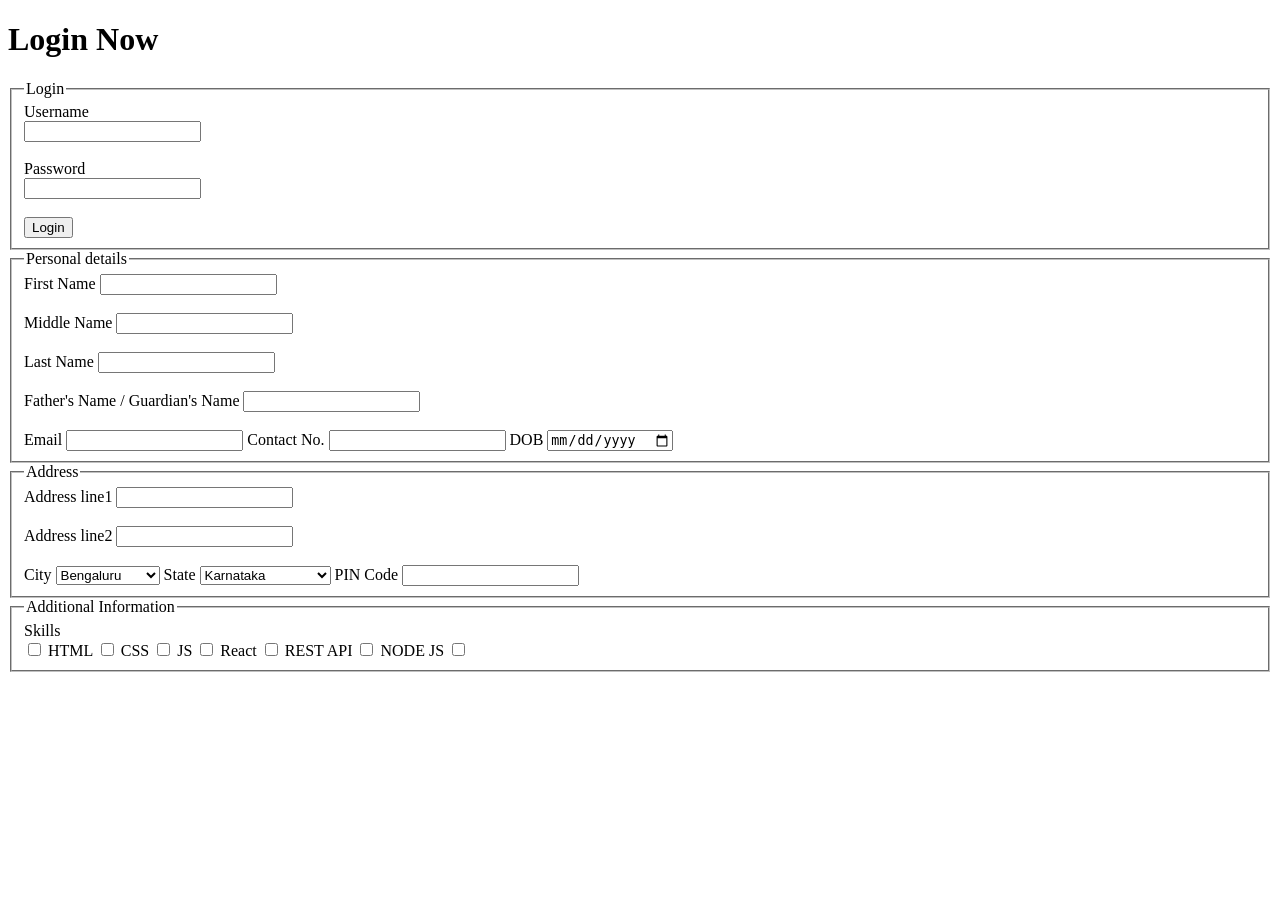
==== forms.html @ aa32f17f "created forms.html and structered application form, implemented reduce array method in second.js fil" ====
<!DOCTYPE html>
<html lang="en">
<head>
  <meta charset="UTF-8">
  <meta name="viewport" content="width=device-width, initial-scale=1.0">
  <title>Document</title>
</head>
<body>
  <h1>Login Now</h1>
  <form action="multimedia.html" method="get">
    <fieldset>
      <legend>Login</legend>
      <label for="username">Username</label><br>
      <input type="text"name="username" id="username" /><br><br>
      <label for="pwd">Password</label><br>
      <input type="password" name="pwd" id="pwd"><br><br>
      <button>Login</button>
    </fieldset>
  </form>
  <form>
    <fieldset>
      <legend>Personal details</legend>
      <label for="">First Name</label>
      <input type="text"><br><br>
      <label for="">Middle Name</label>
      <input type="text"><br>
      <br>
      <label for="">Last Name</label>
      <input type="text"> <br> <br>
      <label for="">Father's Name / Guardian's Name</label>
      <input type="text"><br><br>
      <label for="">Email</label>
      <input type="email">
      <label for="">Contact No.</label>
      <input type="tel">
      <label for="">DOB</label>
      <input type="date">
    </fieldset>
    <fieldset>
      <legend>Address</legend>
      <label for="">Address line1</label>
      <input type="text"> <br><br>
      <label for="">Address line2</label>
      <input type="text"><br><br>
      <label for="">City</label>
      <select>
        <option>Bengaluru</option>
        <option>Delhi</option>
        <option>Mumbai</option>
        <option>Chennai</option>
        <option>Hyderabad</option>
        <option>Noida</option>
        <option>Bhubneshwar</option>
        <option>Kochi</option>
        <option>Gurugram</option>
        <option>Vizag</option>
      </select>
      <label for="">State</label>
      <select>
        <option>Karnataka</option>
        <option>Tamil Nadu</option>
        <option>Andhra Pradesh</option>
        <option>Uttar Pradesh</option>
        <option>Himachal Pradesh</option>
        <option>Madhya Pradesh</option>
        <option>Kerala</option>
        <option>Telangana</option>
      </select>
      <label for="">PIN Code</label>
      <input type="number">
    </fieldset>
    <fieldset>
      <legend>Additional Information</legend>
      <label for="">Skills</label><br>
      <input type="checkbox">
      <label for="">HTML</label>
      <input type="checkbox">
      <label for="">CSS</label>
      <input type="checkbox">
      <label for="">JS</label>
      <input type="checkbox">
      <label for="">React</label>
      <input type="checkbox">
      <label for="">REST API</label>
      <input type="checkbox">
      <label for="">NODE JS</label>
      <input type="checkbox">

    </fieldset>
  </form>
</body>
</html>
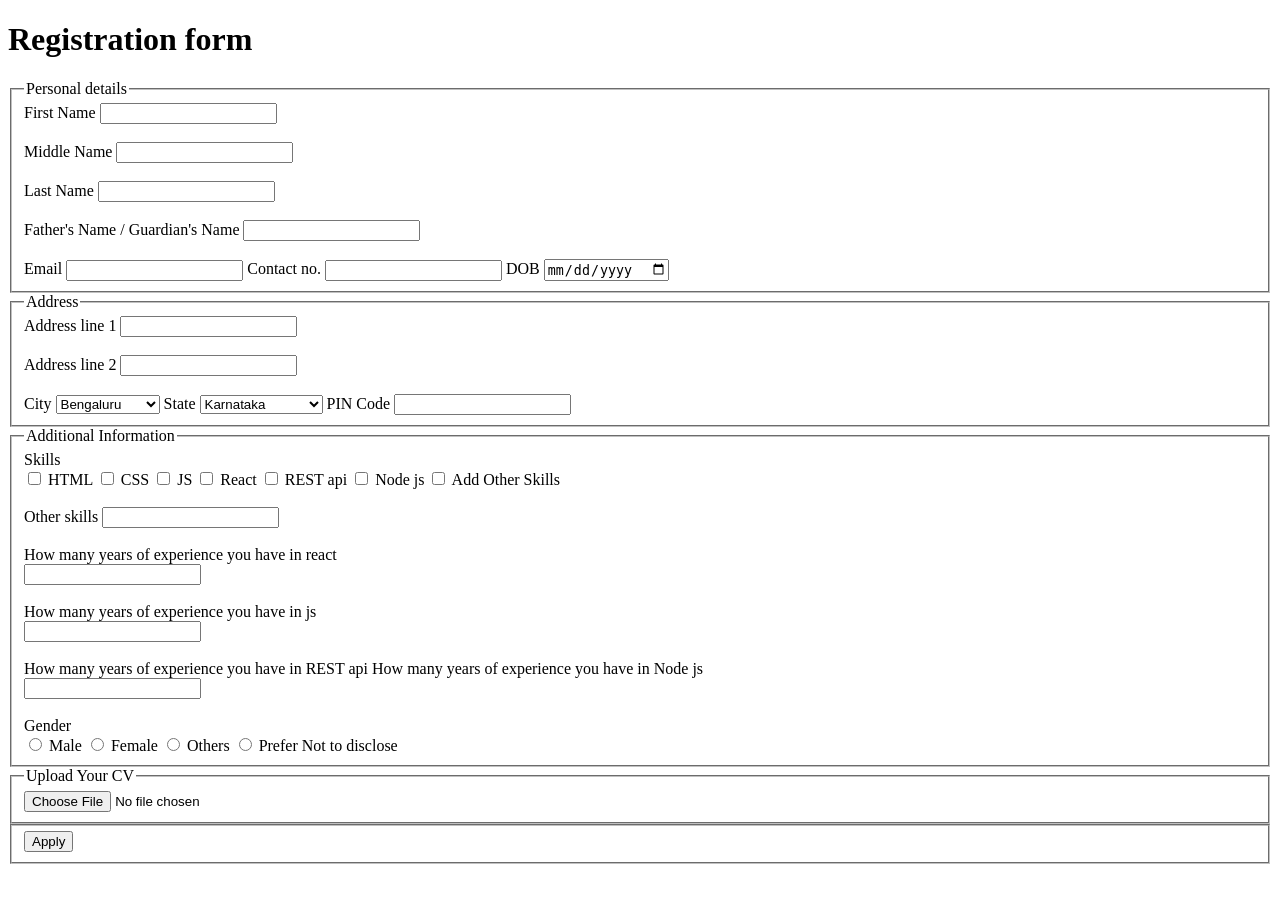
==== commit 5023ac0e: "made application form in forms.html" ====
--- a/forms.html
+++ b/forms.html
@@ -1,92 +1,126 @@
-<!DOCTYPE html>
+<!doctype html>
 <html lang="en">
-<head>
-  <meta charset="UTF-8">
-  <meta name="viewport" content="width=device-width, initial-scale=1.0">
-  <title>Document</title>
-</head>
-<body>
-  <h1>Login Now</h1>
-  <form action="multimedia.html" method="get">
-    <fieldset>
-      <legend>Login</legend>
-      <label for="username">Username</label><br>
-      <input type="text"name="username" id="username" /><br><br>
-      <label for="pwd">Password</label><br>
-      <input type="password" name="pwd" id="pwd"><br><br>
-      <button>Login</button>
+  <head>
+    <meta charset="UTF-8" />
+    <meta name="viewport" content="width=device-width, initial-scale=1.0" />
+    <title>Document</title>
+  </head>
+  <body>
+    <h1>Registration form</h1>
+    <form action="multimedia.html" method="get">
+      <fieldset>
+        <legend>Personal details</legend>
+        <label for="">First Name</label>
+        <input type="text" /> <br /><br />
+        <label for="">Middle Name</label>
+        <input type="text" /> <br />
+        <br />
+        <label for="">Last Name</label>
+        <input type="text" /> <br /><br />
+        <label for="">Father's Name / Guardian's Name</label>
+        <input type="text" /> <br /><br />
+        <label for="">Email</label>
+        <input type="email" />
+        <label for="">Contact no.</label>
+        <input type="tel" />
+        <label for="">DOB</label>
+        <input type="date" />
+      </fieldset>
+      <fieldset>
+        <legend>Address</legend>
+        <label for="">Address line 1</label>
+        <input type="text" /> <br /><br />
+        <label for="">Address line 2</label>
+        <input type="text" /><br /><br />
+        <label for="">City</label>
+        <select>
+          <option>Bengaluru</option>
+          <option>Delhi</option>
+          <option>Mumbai</option>
+          <option>Chennai</option>
+          <option>Hyderabad</option>
+          <option>Noida</option>
+          <option>Bhubneshwar</option>
+          <option>Kochi</option>
+          <option>Pune</option>
+          <option>Kolkata</option>
+          <option>Patna</option>
+          <option>Indore</option>
+          <option>Ranchi</option>
+          <option>Lucknow</option>
+          <option>Amritsar</option>
+        </select>
+        <label for="">State</label>
+        <select>
+          <option>Karnataka</option>
+          <option>Tamil Nadu</option>
+          <option>Andhra Pradesh</option>
+          <option>Odisha</option>
+          <option>Kerela</option>
+          <option>Maharastra</option>
+          <option>Sikkim</option>
+          <option>Madhya Pradesh</option>
+          <option>Uttar Pradesh</option>
+          <option>Haryana</option>
+          <option>Punjab</option>
+          <option>Bihar</option>
+          <option>Rajesthan</option>
+          <option>Gujrat</option>
+          <option>Jharkhand</option>
+        </select>
+        <label for="">PIN Code</label>
+        <input type="number" />
+      </fieldset>
+      <fieldset>
+        <legend>Additional Information</legend>
+        <label for="">Skills</label><br />
+        <input type="checkbox" />
+        <label for="">HTML</label>
+        <input type="checkbox" />
+        <label for="">CSS</label>
+        <input type="checkbox" />
+        <label for="">JS</label>
+        <input type="checkbox" />
+        <label for="">React</label>
+        <input type="checkbox" />
+        <label for="">REST api</label>
+        <input type="checkbox" />
+        <label for="">Node js</label>
+        <input type="checkbox" />
+        <label for="">Add Other Skills</label>
+        <br /><br />
+        <label for="">Other skills</label>
+        <input type="text" />
+        <br /><br />
+        <label for="">How many years of experience you have in react</label
+        ><br />
+        <input type="number" /><br><br>
+        <label for="">How many years of experience you have in js</label><br />
+        <input type="number" /><br><br>
+        <label for="">How many years of experience you have in REST api</label
+        <input type="number" />
+        <label for="">How many years of experience you have in Node js</label
+        ><br>
+        <input type="number" />
+         <br><br>
+        <label for="">Gender</label>
+        <br>
+         <input type="radio" name="gender" />
+        <label for="">Male</label>
+        <input type="radio" name="gender" />
+        <label for="">Female</label>
+        <input type="radio" name="gender" />
+        <label for="">Others</label>
+        <input type="radio" name="gender" />
+        <label for="">Prefer Not to disclose</label>
+      </fieldset>
+      <fieldset>
+        <legend>Upload Your CV</legend>
+        <input type="file">
+      </fieldset>
+      <fieldset>
+       <button>Apply</button>
     </fieldset>
-  </form>
-  <form>
-    <fieldset>
-      <legend>Personal details</legend>
-      <label for="">First Name</label>
-      <input type="text"><br><br>
-      <label for="">Middle Name</label>
-      <input type="text"><br>
-      <br>
-      <label for="">Last Name</label>
-      <input type="text"> <br> <br>
-      <label for="">Father's Name / Guardian's Name</label>
-      <input type="text"><br><br>
-      <label for="">Email</label>
-      <input type="email">
-      <label for="">Contact No.</label>
-      <input type="tel">
-      <label for="">DOB</label>
-      <input type="date">
-    </fieldset>
-    <fieldset>
-      <legend>Address</legend>
-      <label for="">Address line1</label>
-      <input type="text"> <br><br>
-      <label for="">Address line2</label>
-      <input type="text"><br><br>
-      <label for="">City</label>
-      <select>
-        <option>Bengaluru</option>
-        <option>Delhi</option>
-        <option>Mumbai</option>
-        <option>Chennai</option>
-        <option>Hyderabad</option>
-        <option>Noida</option>
-        <option>Bhubneshwar</option>
-        <option>Kochi</option>
-        <option>Gurugram</option>
-        <option>Vizag</option>
-      </select>
-      <label for="">State</label>
-      <select>
-        <option>Karnataka</option>
-        <option>Tamil Nadu</option>
-        <option>Andhra Pradesh</option>
-        <option>Uttar Pradesh</option>
-        <option>Himachal Pradesh</option>
-        <option>Madhya Pradesh</option>
-        <option>Kerala</option>
-        <option>Telangana</option>
-      </select>
-      <label for="">PIN Code</label>
-      <input type="number">
-    </fieldset>
-    <fieldset>
-      <legend>Additional Information</legend>
-      <label for="">Skills</label><br>
-      <input type="checkbox">
-      <label for="">HTML</label>
-      <input type="checkbox">
-      <label for="">CSS</label>
-      <input type="checkbox">
-      <label for="">JS</label>
-      <input type="checkbox">
-      <label for="">React</label>
-      <input type="checkbox">
-      <label for="">REST API</label>
-      <input type="checkbox">
-      <label for="">NODE JS</label>
-      <input type="checkbox">
-
-    </fieldset>
-  </form>
-</body>
+    </form>
+  </body>
 </html>
